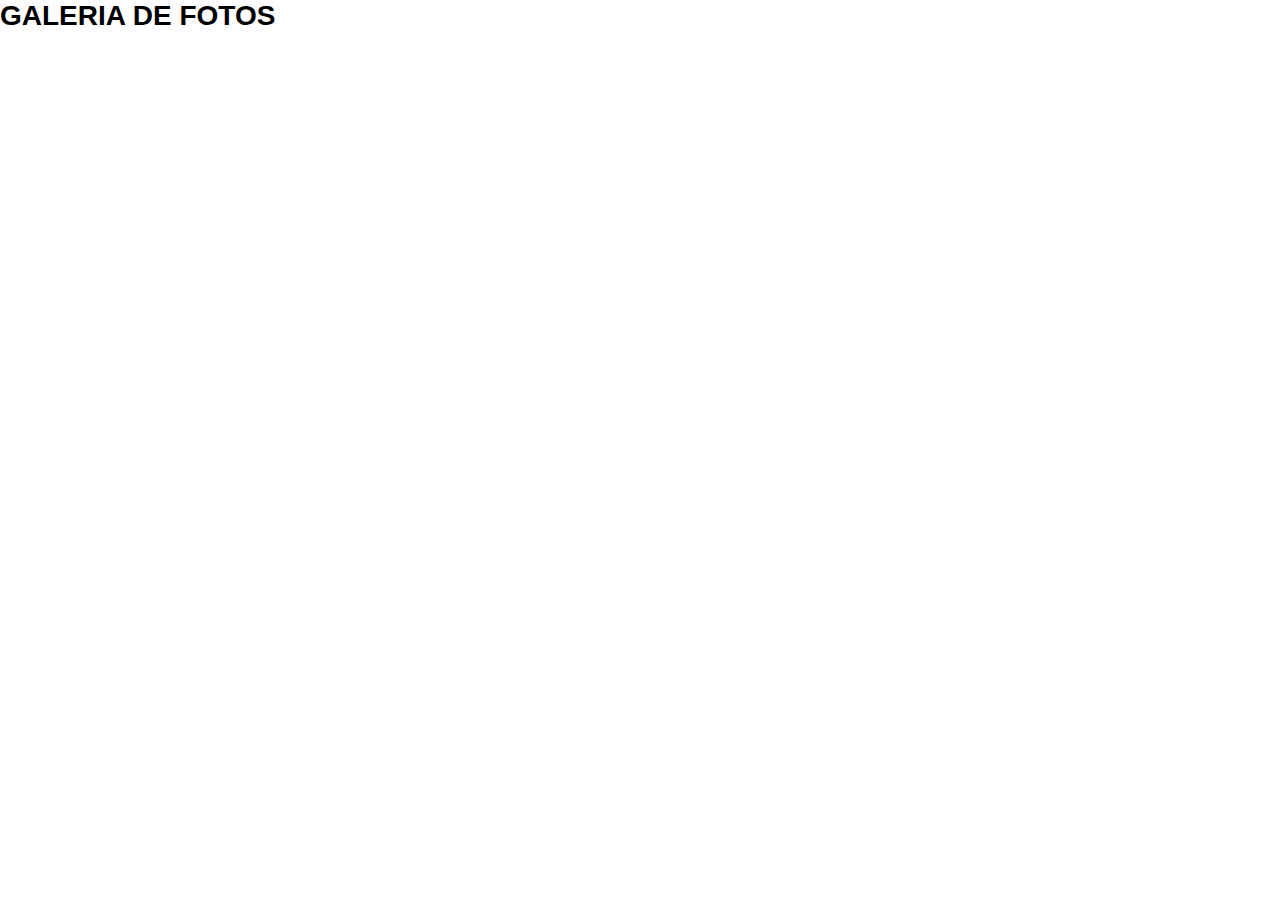
==== galeria.html @ 46e43496 "." ====
<!DOCTYPE html>
<html lang="en">

<head>
    <meta charset="UTF-8">
    <meta name="viewport" content="width=device-width, initial-scale=1.0">
    <link rel="stylesheet" href="style.css">
    <title>Alura Start</title>
</head>

<body>
    <H1> GALERIA DE FOTOS </H1>

</body>


</html>
---- style.css ----
*{
    margin: 0;
    padding: 0; 
 }

 body {
    font-family: Verdana, Geneva, Tahoma, sans-serif;
    font-size: 14px;
 }

.cabecalho {
    background-color: #804674;
    color: #ffffff;
    display: flex;
    justify-content:space-around;
    align-items: center;
    padding: 24px 0;
}

.cabecalho-imagem {
    width: 4%;
    height: 4%;
}

.cabecalho-lista-item {
    display: inline-block;
    margin: 0 16px;
    font-size: 16px;
}

.escola {
    background-image: linear-gradient(#804674, rgb(177, 116, 165));
    color:white;
    display: flex;
    justify-content: center;
    align-items: center;
    padding: 24px 0;
}

.escola-div-conteudo {
    width: 35%
}

.escola-imagem {
    width: 20%;
    padding: 0 10px;
}

.escola-titulo {
    padding: 24px 0;
    text-align: center;
    font-size: 16px;
}

.estudante {
    background-color: rgb(162, 165, 168);
}

.estudante-titulo {
    padding: 24px 0;
    text-align: center;
    font-size: 16px;
}

.estudante-item {
    text-align: center;
    padding: 16px 0;
}

.estudante-imagem {
    width: 70px;
    padding: 4px;  
}

.estudante-texto {
    font-size: 10px;
}

.estudante-todos {
    display: grid;
    grid-template-columns: 25% 25% 25% 25%;
}

.rodape{
    background-image: linear-gradient(#804674, rgb(177, 116, 165));
    text-align: center;
}

.rodape-imagem{
    height: 40px;
    padding: 12px 0;

}
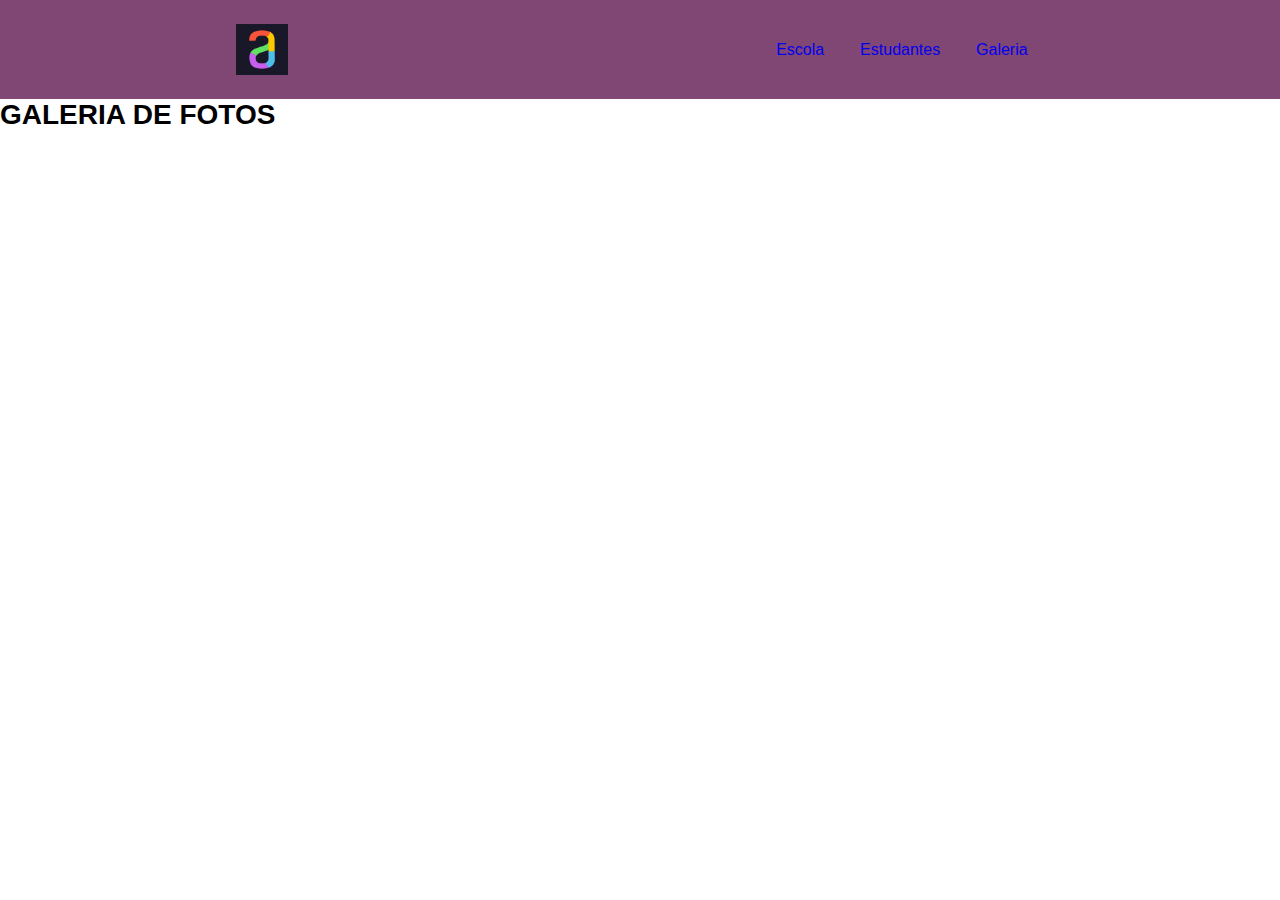
==== commit 266a71c7: "." ====
--- a/galeria.html
+++ b/galeria.html
@@ -9,6 +9,16 @@
 </head>
 
 <body>
+    
+    <header class="cabecalho">
+        <img class="cabecalho-imagem" src="alura-start (1).jpg" alt="Logo Alura Start">
+        <ul class="cabecalho-lista">
+            <a href="#escola"><li class="cabecalho-lista-item">Escola</li></a>
+            <a href="#estudante"><li class="cabecalho-lista-item">Estudantes</li></a>
+            <a href="galeria.html"><li class="cabecalho-lista-item">Galeria</li></a>
+        </ul>
+    </header>
+
     <H1> GALERIA DE FOTOS </H1>
 
 </body>
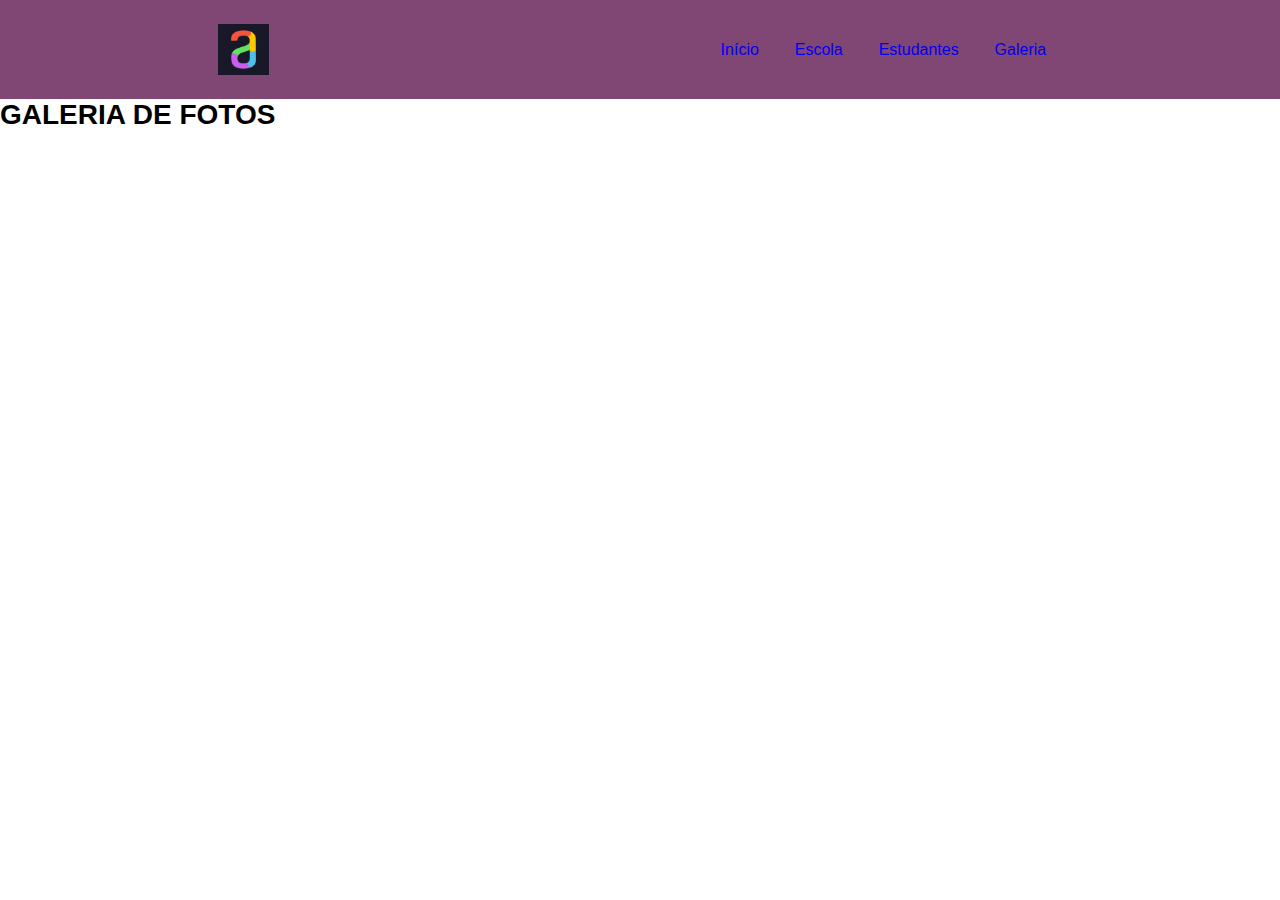
==== commit 12c30ca6: "." ====
--- a/galeria.html
+++ b/galeria.html
@@ -9,10 +9,11 @@
 </head>
 
 <body>
-    
+
     <header class="cabecalho">
         <img class="cabecalho-imagem" src="alura-start (1).jpg" alt="Logo Alura Start">
         <ul class="cabecalho-lista">
+            <a href="index.html"><li class="cabecalho-lista-item">Início</li></a>
             <a href="#escola"><li class="cabecalho-lista-item">Escola</li></a>
             <a href="#estudante"><li class="cabecalho-lista-item">Estudantes</li></a>
             <a href="galeria.html"><li class="cabecalho-lista-item">Galeria</li></a>
